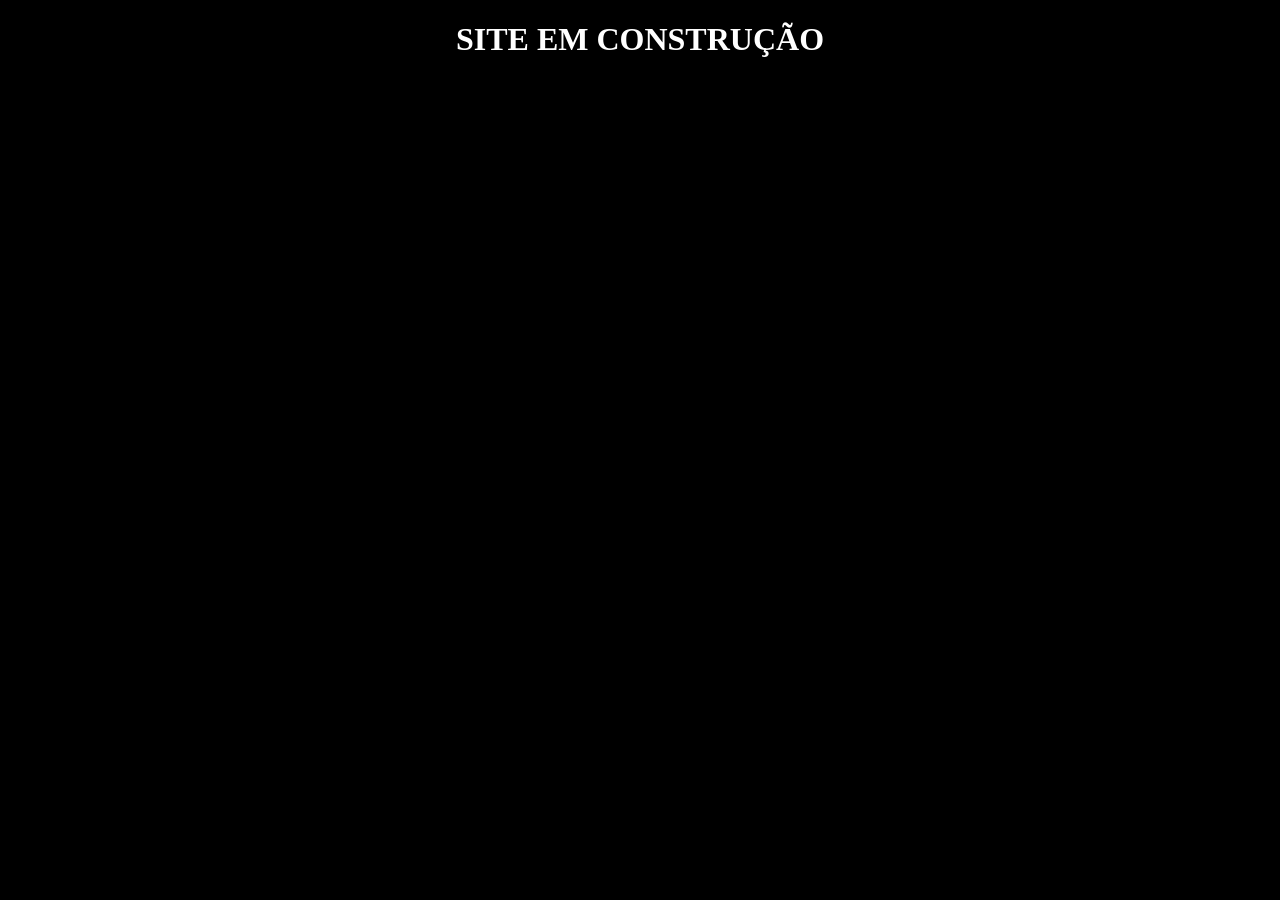
==== construcao.html @ 61f0ec65 "Pagina inicial atualização" ====
<!DOCTYPE html>
<html lang="pt-br">
<head>
    <meta charset="UTF-8">
    <meta http-equiv="X-UA-Compatible" content="IE=edge">
    <meta name="viewport" content="width=device-width, initial-scale=1.0">
    <title>Em obras</title>



    <style>

        body{


            background-color: black;
            color: white;
            text-align: center;
            
        }

    </style>
</head>
<body>

    <h1>SITE EM CONSTRUÇÃO</h1>
   


    
</body>
</html>
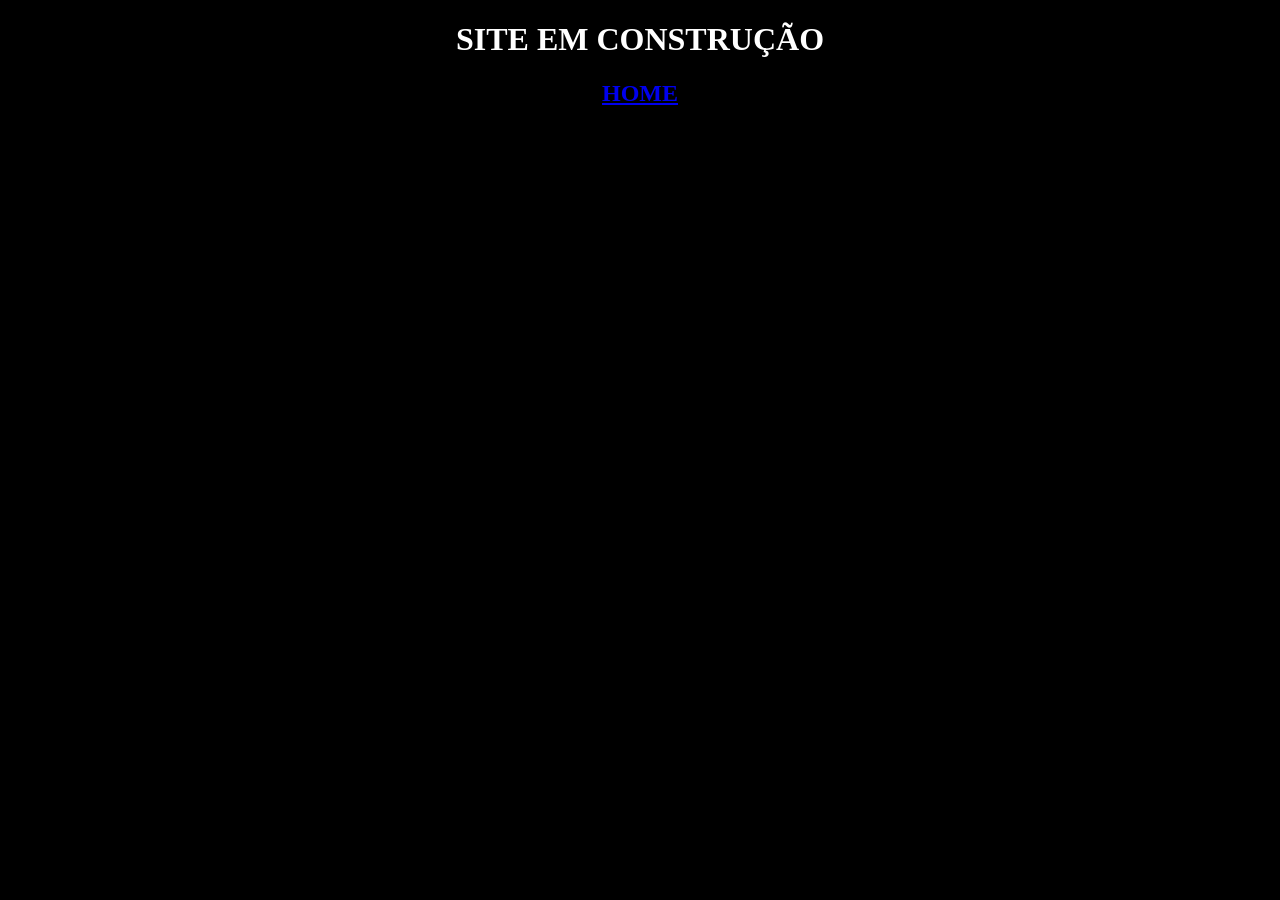
==== commit 72b8143a: "upgrade" ====
--- a/construcao.html
+++ b/construcao.html
@@ -19,11 +19,23 @@
             
         }
 
+        body > h2{
+            
+            font-weight: bolder;
+            text-decoration: none;
+        }
+
+
+
     </style>
 </head>
 <body>
 
     <h1>SITE EM CONSTRUÇÃO</h1>
+
+    <a href="OnePiece.html">
+        <h2>HOME</h2>
+    </a>
    
 
 
